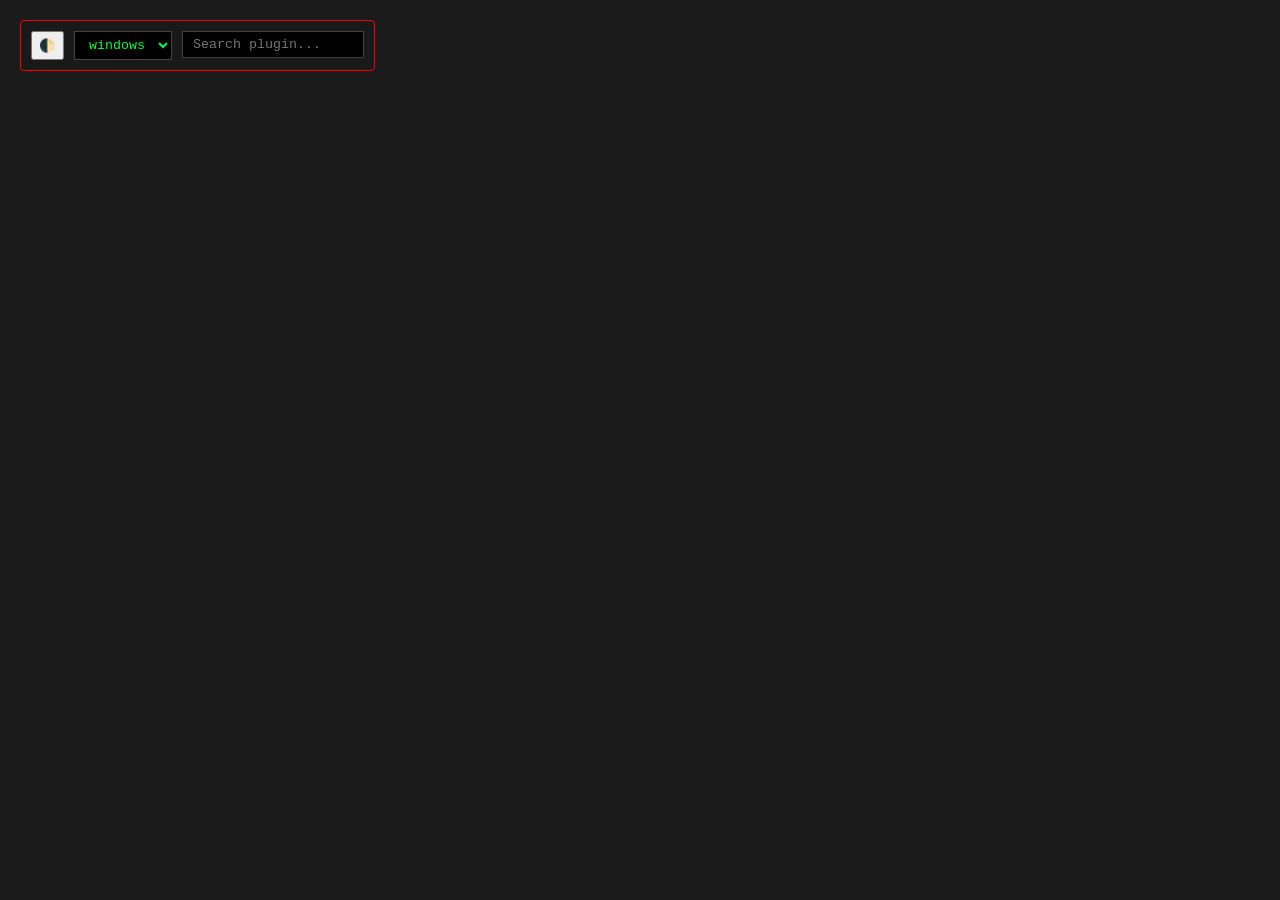
==== index.html @ 964db608 "some appearance fixes" ====
<!DOCTYPE html>
<html lang="en">
<head>
    <meta charset="UTF-8">
    <title>Volatility 3 Cheat Sheet</title>
    <link rel="stylesheet" href="style.css">
    <script src="https://d3js.org/d3.v7.min.js"></script>
</head>
<body>
    <!-- Search bar -->
    <div id="search-container">
        <button id="theme-toggle" title="Toggle Light/Dark Mode">🌓</button>

        <select id="os-selector">
            <option value="windows">windows</option>
            <option value="linux">linux</option>
            <option value="mac">mac</option>
        </select>

        <div style="position: relative;"> <input type="text" id="plugin-search" placeholder="Search plugin...">
            <div id="search-results"></div>
        </div>
    </div>

    <!-- Info box -->
    <div id="info-box" style="display: none;">
        <span class="close-btn" onclick="document.getElementById('info-box').style.display='none'">✖</span>
        <h2 id="plugin-name"></h2>
        <p id="plugin-desc"></p>
        <strong>Usage:</strong>
        <pre id="plugin-usage"></pre>
    </div>

    <!-- Display the tree -->
    <svg id="tree-display"></svg>

    <!-- All my logic for generating tree/searching-->
    <script src="script.js"></script>
</body>
</html>
---- style.css ----
/* 1. Define variables for both themes */
:root {
    /* Dark Theme (Default) */
    --bg-color: #1a1a1a;
    --text-color: #eee;
    --box-bg: #262626;
    --branch-line: #444;
}

[data-theme="light"] {
    /* Light Theme Overrides */
    --bg-color: #f0f0f0;
    --text-color: #1a1a1a;
    --box-bg: #ffffff;
    --branch-line: #ccc;
}
[data-theme="light"] .node text {
    text-shadow: none;
}

body { font-family: sans-serif; background-color: var(--bg-color); color: var(--text-color); margin: 0; overflow: hidden; }
.node circle { fill: #ff0000; stroke: #fff; stroke-width: 2px; cursor: pointer; }
.node text { font: 13px sans-serif; fill: var(--text-color); pointer-events: none; text-shadow: 2px 2px 3px #000, -2px -2px 3px #000, 2px -2px 3px #000, -2px 2px 3px #000; }
.link { fill: none; stroke: var(--branch-line); stroke-width: 1.5px; }
#info-box {
    display: none;
    position: fixed; top: 20px; right: 20px; width: auto; min-width: 300px; max-width: 600px;
    background: var(--box-bg); border: 2px solid #ff0000; padding: 20px;
    border-radius: 4px; z-index: 100; box-shadow: 0 0 15px rgba(255, 0, 0, 0.3);
    flex-direction: column;
}
#plugin-name {
    color: #ff0000; /* Red Plugin Name */
    margin-top: 0;
    font-family: 'Courier New', Courier, monospace;
    text-transform: uppercase;
    border-bottom: 1px solid #444;
    padding-bottom: 5px;
}
pre { background: #000; padding: 15px; color: #00ff41; font-family: 'Courier New', Courier, monospace; font-size: 12px; border-radius: 4px; margin-top: 10px; border: 1px solid #ff0000; white-space: pre; overflow-x: hidden; width: max-content; min-width: 100%; box-sizing: border-box;}
.close-btn { float: right; cursor: pointer; color: #ff0000; font-weight: bold;}

/* for the search box */
#search-container {
    position: fixed;
    top: 20px;
    left: 20px;
    z-index: 1000;
    display: flex;
    gap: 10px;
    background: rgba(26, 26, 26, 0.9);
    padding: 10px;
    border: 1px solid #ff0000;
    border-radius: 4px;
}

#os-selector, #plugin-search {
    background: #000;
    color: #00ff41; /* Matrix green text */
    border: 1px solid #444;
    padding: 5px 10px;
    font-family: 'Courier New', Courier, monospace;
}

#plugin-search:focus {
    outline: none;
    border-color: #ff0000;
}

/* Style for the autocomplete dropdown */
#search-results {
    position: absolute;
    top: 100%;
    left: 0;
    width: 100%;
    background: var(--box-bg);
    border: 1px solid #444;
    max-height: 200px;
    overflow-y: auto;
    display: none;
}

.search-item {
    padding: 8px;
    cursor: pointer;
    border-bottom: 1px solid #333;
}

.search-item:hover {
    background: #333;
    color: #ff0000;
}
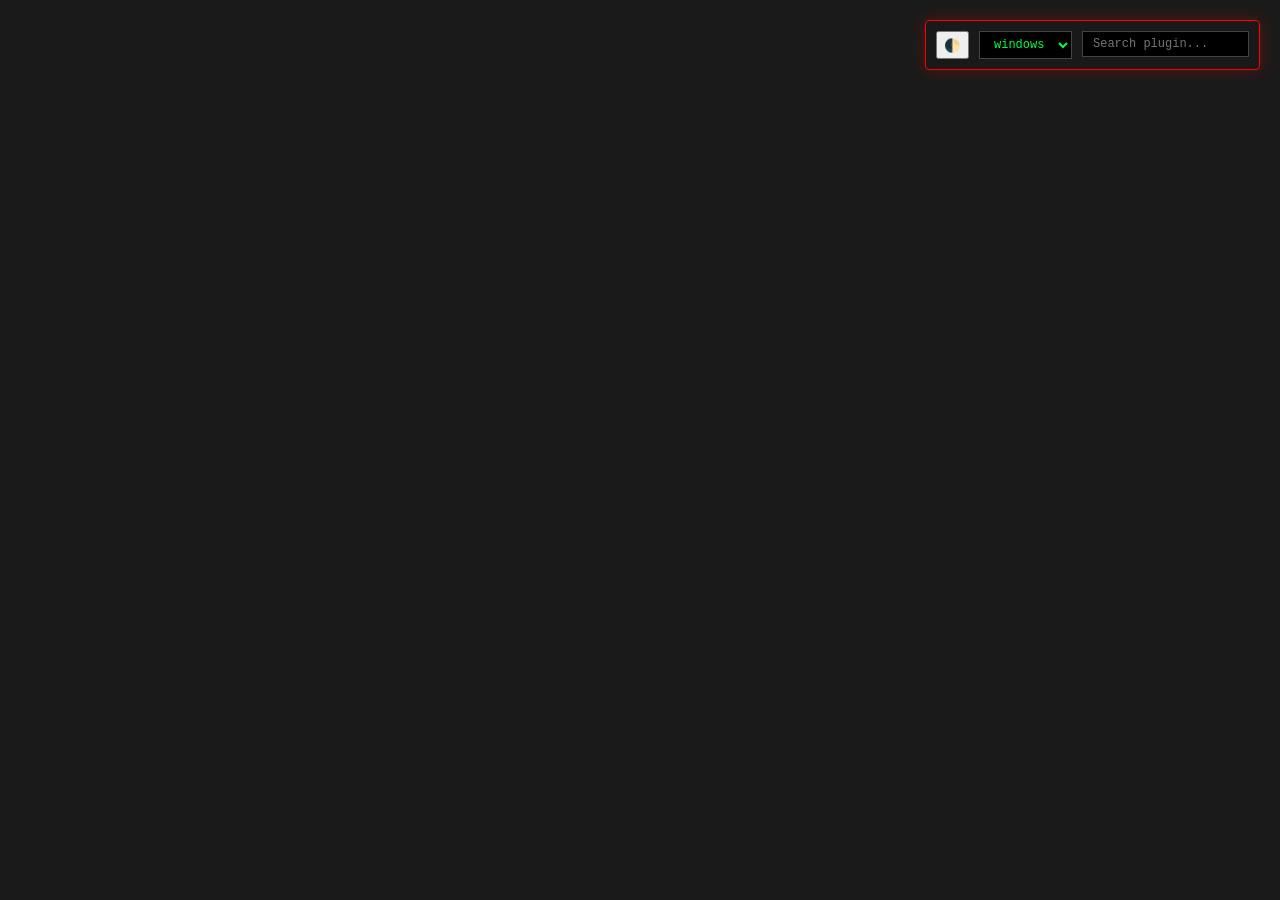
==== commit d1e482d8: "Google verification" ====
--- a/index.html
+++ b/index.html
@@ -5,6 +5,9 @@
     <title>Volatility 3 Cheat Sheet</title>
     <link rel="stylesheet" href="style.css">
     <script src="https://d3js.org/d3.v7.min.js"></script>
+
+    <!-- Google! Please crawl me harder! -->
+    <meta name="google-site-verification" content="7VygViSyMCofQtd79G9BD2ybSC6ZfLDCKYQPQp_56sA" />
 </head>
 <body>
     <!-- Search bar -->
--- a/style.css
+++ b/style.css
@@ -24,7 +24,7 @@
 .link { fill: none; stroke: var(--branch-line); stroke-width: 1.5px; }
 #info-box {
     display: none;
-    position: fixed; top: 20px; right: 20px; width: auto; min-width: 300px; max-width: 600px;
+    position: fixed; top: 80px; right: 20px; width: auto; min-width: 300px; max-width: 600px;
     background: var(--box-bg); border: 2px solid #ff0000; padding: 20px;
     border-radius: 4px; z-index: 100; box-shadow: 0 0 15px rgba(255, 0, 0, 0.3);
     flex-direction: column;
@@ -36,30 +36,37 @@
     text-transform: uppercase;
     border-bottom: 1px solid #444;
     padding-bottom: 5px;
+    padding-right: 30px;
 }
 pre { background: #000; padding: 15px; color: #00ff41; font-family: 'Courier New', Courier, monospace; font-size: 12px; border-radius: 4px; margin-top: 10px; border: 1px solid #ff0000; white-space: pre; overflow-x: hidden; width: max-content; min-width: 100%; box-sizing: border-box;}
-.close-btn { float: right; cursor: pointer; color: #ff0000; font-weight: bold;}
+.close-btn { position: absolute; top: 10px; right: 15px; cursor: pointer; color: #ff0000; font-weight: bold; font-size: 20px; z-index: 101}
+.close-btn:hover {
+    color: #ffffff; text-shadow: 0 0 5px #ff0000;
+}
 
 /* for the search box */
 #search-container {
     position: fixed;
     top: 20px;
-    left: 20px;
-    z-index: 1000;
+    right: 20px;
+    left: auto;
+    z-index: 1100;
     display: flex;
     gap: 10px;
     background: rgba(26, 26, 26, 0.9);
     padding: 10px;
     border: 1px solid #ff0000;
     border-radius: 4px;
+    box-shadow: 0 0 15px rgba(255, 0, 0, 0.3);
 }
 
 #os-selector, #plugin-search {
-    background: #000;
-    color: #00ff41; /* Matrix green text */
+    background: #000 !important;
+    color: #00ff41 !important;
     border: 1px solid #444;
     padding: 5px 10px;
     font-family: 'Courier New', Courier, monospace;
+    font-size: 12px;
 }
 
 #plugin-search:focus {
@@ -71,22 +78,28 @@
 #search-results {
     position: absolute;
     top: 100%;
-    left: 0;
+    right: 0;
+    left: auto;
     width: 100%;
     background: var(--box-bg);
     border: 1px solid #444;
     max-height: 200px;
     overflow-y: auto;
     display: none;
+    box-shadow: 0 0 15px rgba(255, 0, 0, 0.3);
 }
 
 .search-item {
-    padding: 8px;
+    padding: 5px 10px;
     cursor: pointer;
-    border-bottom: 1px solid #333;
+    border: 1px solid #444;
+    background: #000 !important;
+    color: #00ff41 !important;
+    font-family: 'Courier New', Courier, monospace;
+    font-size: 12px;
 }
 
 .search-item:hover {
-    background: #333;
+    background: #333 !important;
     color: #ff0000;
 }
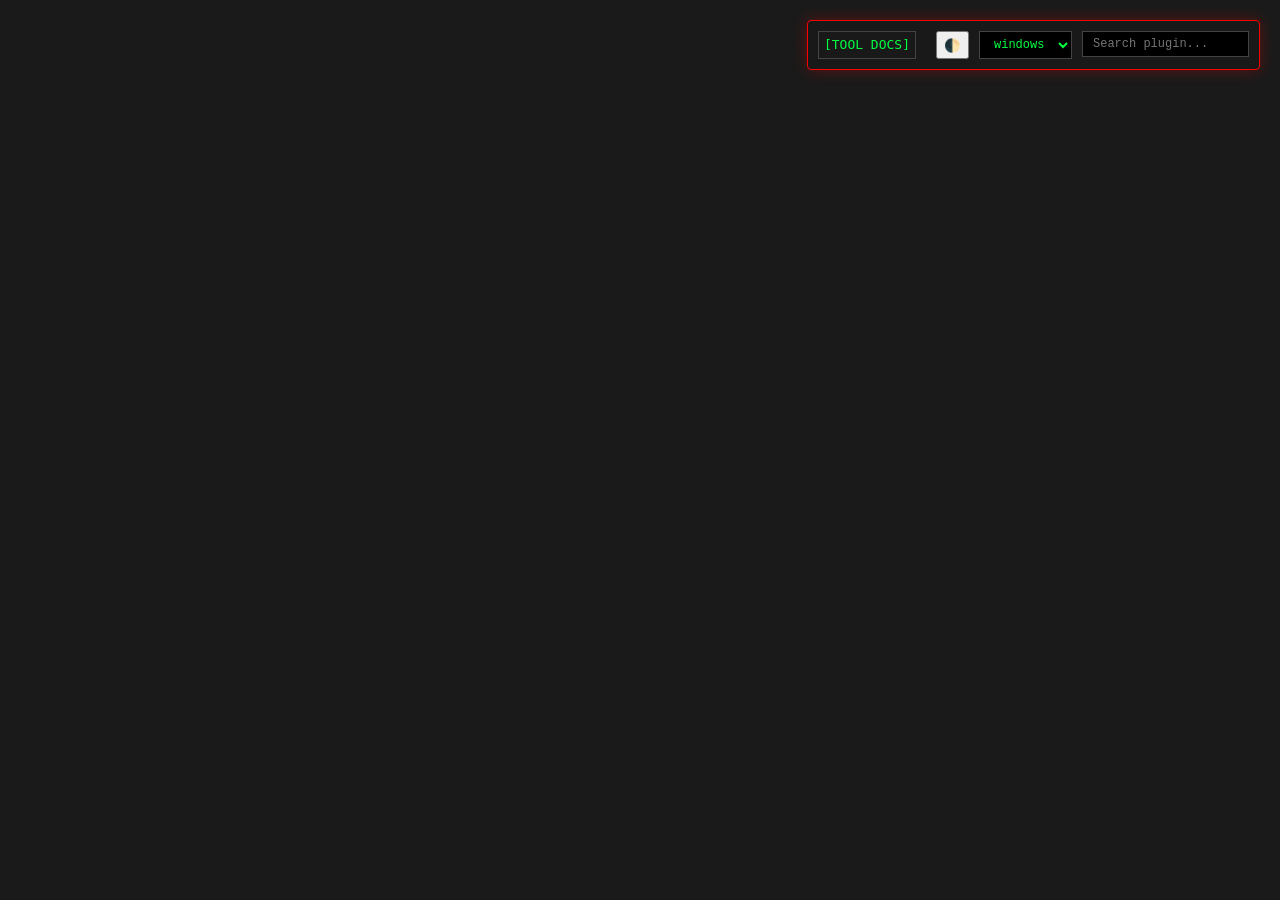
==== commit 278f4330: "addind my VAD tree visualizer" ====
--- a/index.html
+++ b/index.html
@@ -12,6 +12,8 @@
 <body>
     <!-- Search bar -->
     <div id="search-container">
+        <a href="tool.html" style="color: #00ff41; text-decoration: none; font-family: monospace; border: 1px solid #444; padding: 5px; margin-right: 10px;">[TOOL DOCS]</a>
+        
         <button id="theme-toggle" title="Toggle Light/Dark Mode">🌓</button>
 
         <select id="os-selector">
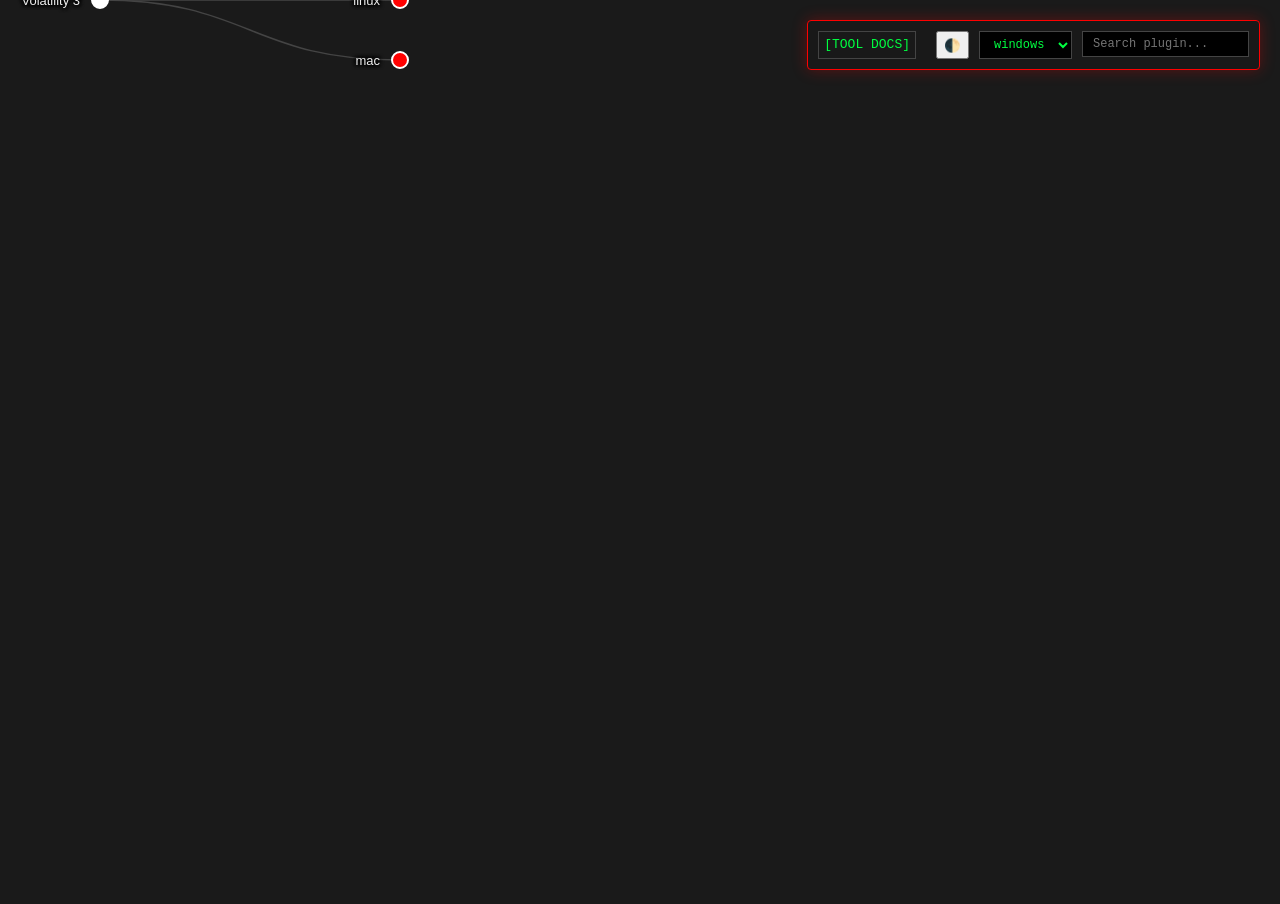
==== commit efeab70a: "d3 in the repo" ====
--- a/index.html
+++ b/index.html
@@ -4,7 +4,7 @@
     <meta charset="UTF-8">
     <title>Volatility 3 Cheat Sheet</title>
     <link rel="stylesheet" href="style.css">
-    <script src="https://d3js.org/d3.v7.min.js"></script>
+    <script src="d3.v7.min.js"></script>
 
     <!-- Google! Please crawl me harder! -->
     <meta name="google-site-verification" content="7VygViSyMCofQtd79G9BD2ybSC6ZfLDCKYQPQp_56sA" />
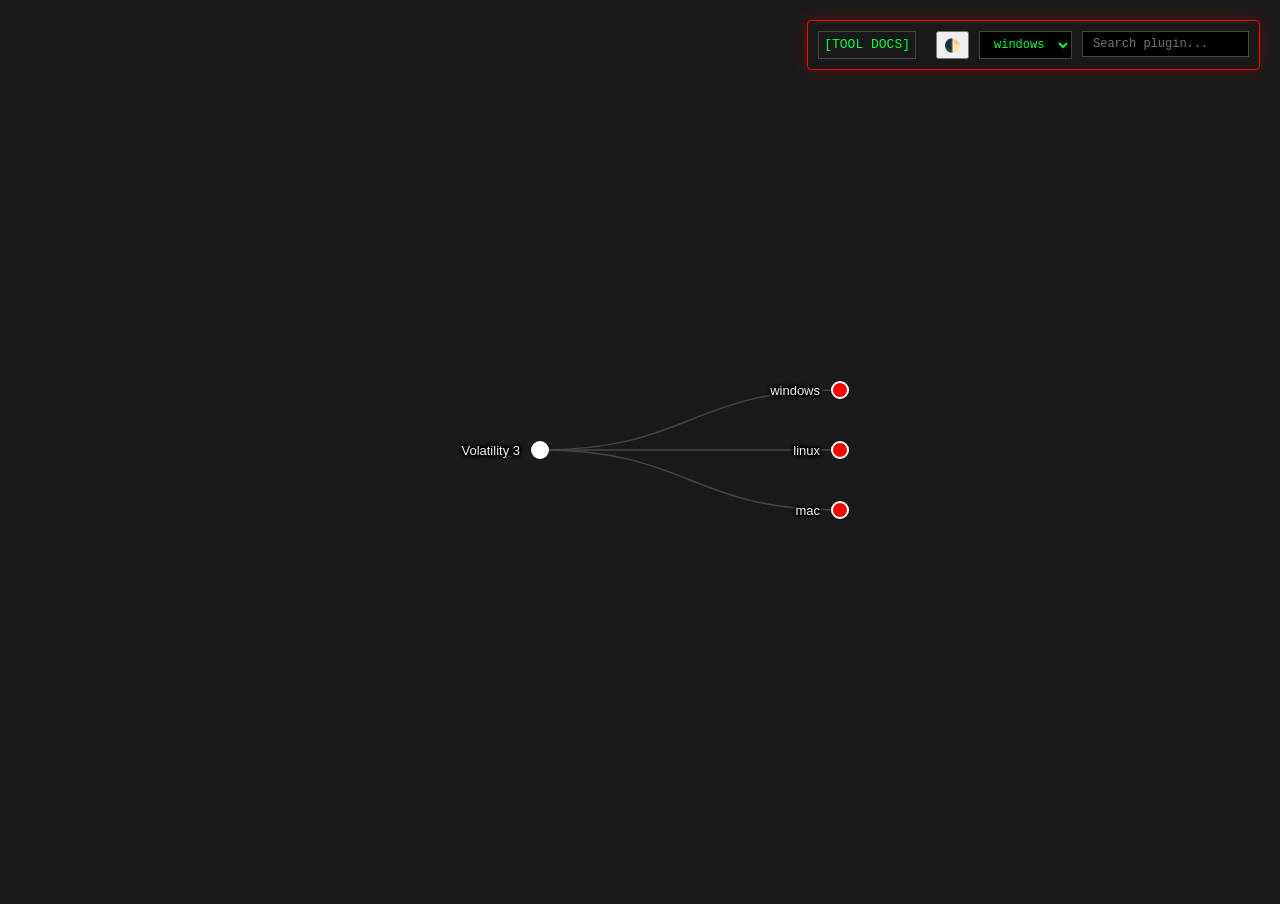
==== commit d0cb8872: "Trying to update the info-box to print help and desc multi line" ====
--- a/index.html
+++ b/index.html
@@ -31,9 +31,9 @@
     <div id="info-box" style="display: none;">
         <span class="close-btn" onclick="document.getElementById('info-box').style.display='none'">✖</span>
         <h2 id="plugin-name"></h2>
-        <p id="plugin-desc"></p>
-        <strong>Usage:</strong>
-        <pre id="plugin-usage"></pre>
+        <div id="plugin-desc-container"></div>
+        <strong>Help:</strong>
+        <pre id="plugin-terminal"></pre>
     </div>
 
     <!-- Display the tree -->
--- a/style.css
+++ b/style.css
@@ -29,6 +29,31 @@
     border-radius: 4px; z-index: 100; box-shadow: 0 0 15px rgba(255, 0, 0, 0.3);
     flex-direction: column;
 }
+
+#plugin-desc-container {
+    margin: 15px 0;
+    color: var(--text-color);
+    font-size: 14px;
+    line-height: 1.5;
+}
+
+#plugin-desc-container p {
+    margin: 5px 0; /* Creates the line breaks */
+}
+
+pre#plugin-terminal {
+    background: #000;
+    color: #00ff41;
+    padding: 15px;
+    border: 1px solid #003300;
+    font-family: 'Courier New', monospace;
+    font-size: 12px;
+    white-space: pre-wrap; /* Maintains the 'usage' layout */
+    overflow-x: auto;
+    border-radius: 4px;
+    margin-top: 5px;
+}
+
 #plugin-name {
     color: #ff0000; /* Red Plugin Name */
     margin-top: 0;
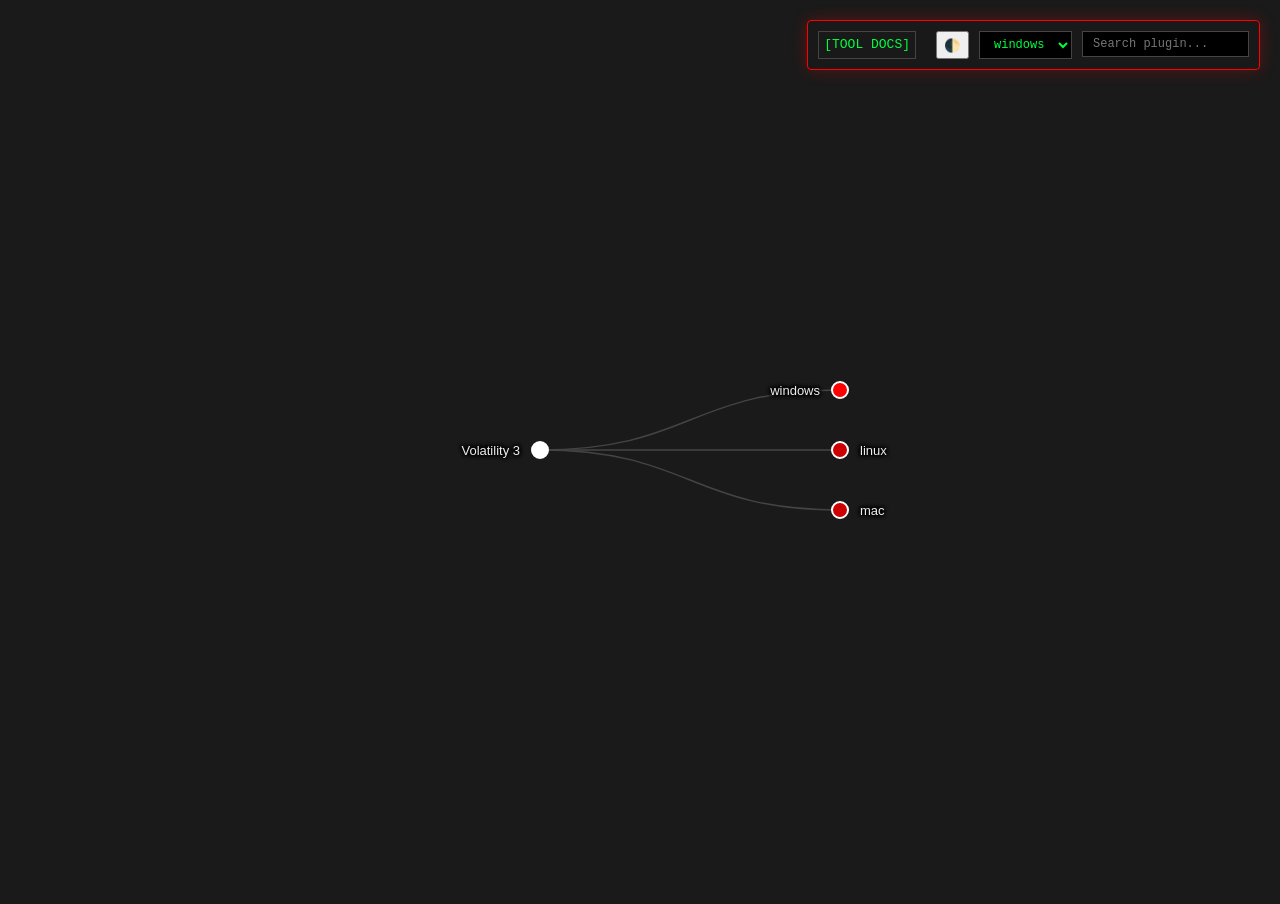
==== commit 2447eee5: "adding vol2 equivalent plugin" ====
--- a/index.html
+++ b/index.html
@@ -31,9 +31,17 @@
     <div id="info-box" style="display: none;">
         <span class="close-btn" onclick="document.getElementById('info-box').style.display='none'">✖</span>
         <h2 id="plugin-name"></h2>
+
         <div id="plugin-desc-container"></div>
-        <strong>Help:</strong>
+
+        <strong>Volatility 3:</strong>
         <pre id="plugin-terminal"></pre>
+
+        <div id="vol2-section">
+            <strong>In Volatility 2:</strong>
+            <pre id="plugin-vol2" class="matrix-terminal"></pre>    
+        <div id="plugin-comment" class="comment-box"></div>
+    </div>
     </div>
 
     <!-- Display the tree -->
--- a/style.css
+++ b/style.css
@@ -28,6 +28,8 @@
     background: var(--box-bg); border: 2px solid #ff0000; padding: 20px;
     border-radius: 4px; z-index: 100; box-shadow: 0 0 15px rgba(255, 0, 0, 0.3);
     flex-direction: column;
+    max-height: 85vh;
+    overflow-y: auto;
 }
 
 #plugin-desc-container {
@@ -127,4 +129,28 @@
 .search-item:hover {
     background: #333 !important;
     color: #ff0000;
+}
+
+/* Styling for the new Vol 2 terminal */
+.matrix-terminal {
+    background: #000;
+    color: #00ff41;
+    padding: 10px;
+    border: 1px solid #003300;
+    font-family: 'Courier New', monospace;
+    font-size: 11px; /* Slightly smaller to save space */
+    white-space: pre-wrap;
+    border-radius: 4px;
+    margin-top: 5px;
+}
+
+/* Styling for the field notes/comments */
+.comment-box {
+    margin-top: 15px;
+    padding: 10px;
+    background: rgba(255, 0, 0, 0.05); /* Very subtle red tint */
+    border-left: 3px solid #ff0000;
+    font-size: 13px;
+    font-style: italic;
+    color: var(--text-color);
 }
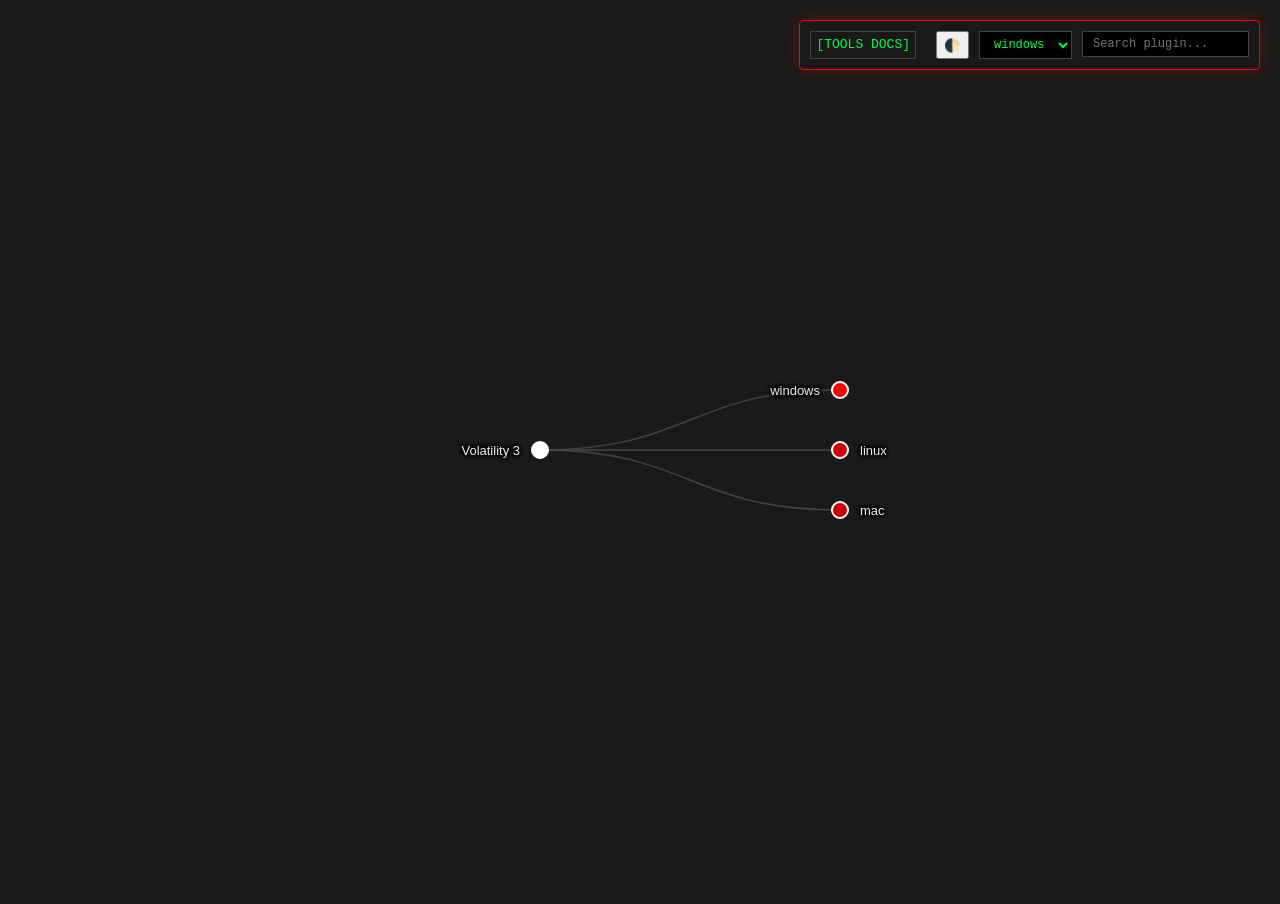
==== commit e9a14dbc: "Adding a new tool, pstree visualizer" ====
--- a/index.html
+++ b/index.html
@@ -12,7 +12,7 @@
 <body>
     <!-- Search bar -->
     <div id="search-container">
-        <a href="tool.html" style="color: #00ff41; text-decoration: none; font-family: monospace; border: 1px solid #444; padding: 5px; margin-right: 10px;">[TOOL DOCS]</a>
+        <a href="./tools/tool_vad_tree_visualizer.html" style="color: #00ff41; text-decoration: none; font-family: monospace; border: 1px solid #444; padding: 5px; margin-right: 10px;">[TOOLS DOCS]</a>
         
         <button id="theme-toggle" title="Toggle Light/Dark Mode">🌓</button>
 
